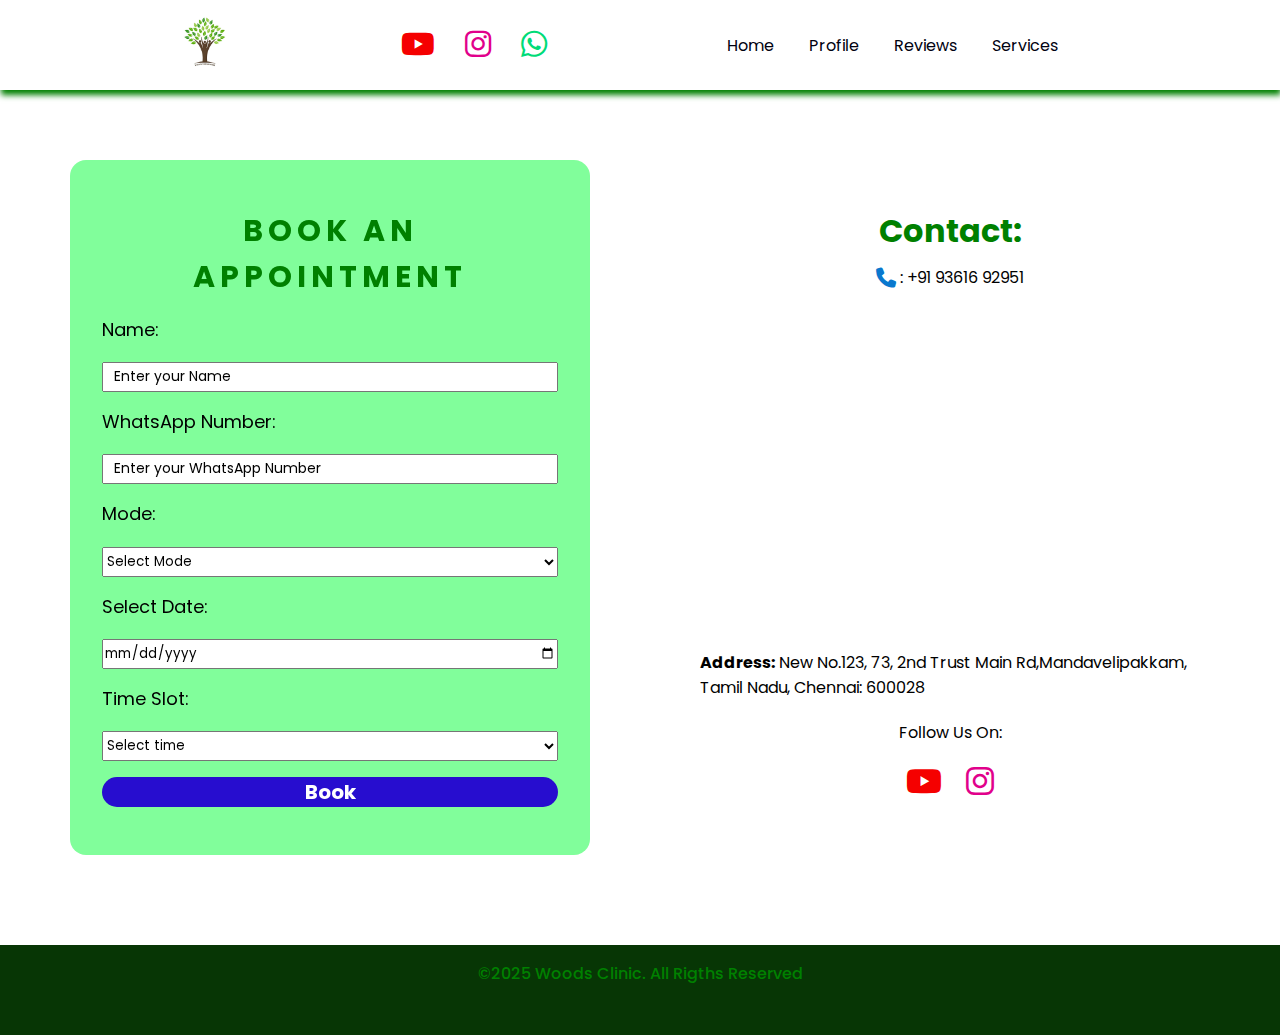
==== form.html @ ca2303f7 "last commit" ====
<!DOCTYPE html>
<html lang="en">
  <head>
    <meta charset="UTF-8" />
    <meta name="viewport" content="width=device-width, initial-scale=1.0" />
    <title>woodsclinic-website</title>
    <link rel="stylesheet" href="style.css" />
    <link rel="icon" type="image/jpg" href="./img/logo.jpg">
    <link
      rel="stylesheet"
      href="https://cdnjs.cloudflare.com/ajax/libs/font-awesome/6.7.2/css/all.min.css"
      integrity="sha512-Evv84Mr4kqVGRNSgIGL/F/aIDqQb7xQ2vcrdIwxfjThSH8CSR7PBEakCr51Ck+w+/U6swU2Im1vVX0SVk9ABhg=="
      crossorigin="anonymous"
      referrerpolicy="no-referrer"
    />
  </head>
  <body>
    <header class="header">
      <!-- Logo -->
      <div class="logo">
        <img src="./img/logo.jpg" alt="Logo" />
      </div>

      <!-- Social Media Icons -->
      <div class="social-icons">
        <a href="https://www.youtube.com/@mercythomas7470" target="_blank"
          ><i class="fa-brands fa-youtube" style="color: #f50000"></i
        ></a>
        <a
          href="https://www.instagram.com/dr.woodsclinic?utm_source=ig_web_button_share_sheet&igsh=ZDNlZDc0MzIxNw%3D%3D"
          target="_blank"
          ><i class="fa-brands fa-instagram" style="color: #e1008b"></i
        ></a>
        <a
          href="https://api.whatsapp.com/send/?phone=919361692951&text&type=phone_number&app_absent=0"
          target="_blank"
          ><i class="fa-brands fa-whatsapp" style="color: #00db78"></i
        ></a>
      </div>
      <!-- Mobile Menu Toggle -->
      <button class="menu-toggle" aria-label="Toggle navigation">☰</button>

      <!-- Navigation Bar -->
      <nav class="navbar">
        <ul class="nav-links">
          <li><a href="index.html">Home</a></li>
          <li><a href="profile.html">Profile</a></li>
          <li>
            <a
              href="https://www.google.com/search?kgmid=/g/11rcmsrhvy&hl=en-IN&q=WOODS&kgs=fb49faba40694e57&shndl=30&shem=lsde,vslce&source=sh/x/loc/osrp/m5/1"
              >Reviews</a
            >
          </li>
          <li class="dropdown">
            <a href="#services">Services</a>
            <ul class="dropdown-menu">
              <li><a href="Joint&MusclePain.html">Joint and Muscle Pain</a></li>
              <li><a href="Diabetes.html">Diabetes</a></li>
              <li><a href="BloodPressure.html">Blood Pressure</a></li>
              <li>
                <a href="Respiratory Problems.html">Respiratory Problems</a>
              </li>
              <li><a href="index.html#services">More</a></li>
            </ul>
          </li>
        </ul>

        <!-- Appointment Button -->
      </nav>
    </header>
    <main>
      <div class="section-1">
        <div class="about">
            <form action="#">
            <h1>Book an Appointment</h1>
            <label for="name">Name:</label>
            <input type="text" placeholder="Enter your Name" required/>
            <label for="name">WhatsApp Number:</label>
            <input type="text" placeholder="Enter your WhatsApp Number" required/>
            <label for="modes">Mode:</label>
            <select id="mode" name="Modes">
              <option value="select mode">Select Mode</option>
              <option value="offline">Offline</option>
              <option value="online">Online</option>
            </select>
            <label for="date">Select Date:</label>
            <input type="date" id="date" name="date" />
            <label for="time">Time Slot:</label>
            <select id="time" name="time">
              <option value="select time">Select time</option>
              <option value="9 am - 11 am">9 am - 11 am</option>
              <option value="11 am - 2 pm">11 am - 2 pm</option>
              <option value="4:30 pm - 6:30 pm">4:30 pm - 6:30 pm</option>
              <option value="6:30 pm - 9:30 pm">6:30 pm - 9:30 pm</option>
            </select>
            <button class="form-btn" type="submit">Book</button>
          </form>
        </div>
        <div class="contact">
            <h1>Contact:</h1>
            <p id="mob"><i class="fa-solid fa-phone fa-lg" style="color: #0978ce;"></i> : +91 93616 92951</p>
            <iframe class="map" src="https://www.google.com/maps/embed?pb=!1m18!1m12!1m3!1d3887.1500117342343!2d80.26991697454739!3d13.026117513681767!2m3!1f0!2f0!3f0!3m2!1i1024!2i768!4f13.1!3m3!1m2!1s0x3a5267ca9ee92921%3A0x3e972dcc298da08b!2sWOODS!5e0!3m2!1sen!2sin!4v1736834190316!5m2!1sen!2sin" width="400" height="300" style="border:0;" allowfullscreen="" loading="lazy" referrerpolicy="no-referrer-when-downgrade"></iframe>
            <p><b>Address:</b> New No.123, 73, 2nd Trust Main Rd,Mandavelipakkam, Tamil Nadu, Chennai: 600028</p>
            <p>Follow Us On:</p>
            <span><a href="https://www.youtube.com/@mercythomas7470"><i class="fa-brands fa-youtube" style="color: #f50000;"></i></a>
                <a href="https://www.instagram.com/dr.woodsclinic?utm_source=ig_web_button_share_sheet&igsh=ZDNlZDc0MzIxNw%3D%3D"><i class="fa-brands fa-instagram" style="color: #e1008b;"></i></a></span>

        </div>
      </div>
     
    </main>
    <footer>
      <p>&copy;2025 Woods Clinic. All Rigths Reserved</p>
    </footer>

    <script src="script.js"></script>
  </body>
</html>
---- style.css ----
@import url("https://fonts.googleapis.com/css2?family=Poppins:ital,wght@0,100;0,200;0,300;0,400;0,500;0,600;0,700;0,800;0,900;1,100;1,200;1,300;1,400;1,500;1,600;1,700;1,800;1,900&display=swap");

/* Reset Styles */
/* *{
  outline:1px solid red;
} */
* {
  margin: 0;
  padding: 0;
  box-sizing: border-box;
  scroll-behavior: smooth;
  font-family: "Poppins", sans-serif;
}

body {
  background-color: rgb(255, 255, 255);
}

b {
  font-weight: bolder;
}

/* Header Styling */
.header {
  height: 10vh;

  display: flex;
  justify-content: space-evenly;
  align-items: center;
  padding: 10px 20px;
  background-color: rgb(255, 255, 255);
  color: rgb(1, 1, 16);
  box-shadow: 1px 5px 6px green;
  flex-wrap: wrap;
  position: relative;
}

/* Logo */
.logo img {
  max-width: 50px;
  height: 50px;
}

/* Social Media Icons */
.social-icons {
  display: flex;
  gap: 10px;
}

.social-icons a {
  text-decoration: none;
  font-size: 30px;
  margin: 0 10px;

}

.social-icons a:hover {
  transform: scale(1.1);
}

/* Menu Toggle (Mobile) */
.menu-toggle {
  display: none;
  background: none;
  border: none;
  color: rgb(1, 1, 16);
  font-size: 24px;
  cursor: pointer;
}

/* Navigation Bar */
.navbar {

  display: flex;
  justify-content: space-between;
  align-items: center;

}

.navbar .nav-links {
  margin-right: 2rem;
}

.nav-links {
  list-style: none;
  display: flex;
  gap: 15px;
}

.nav-links a {
  text-decoration: none;
  color: rgb(1, 1, 16);
  padding: 5px 10px;
  font-size: 1rem;
}

.nav-links a:hover {
  background-color: rgb(0, 255, 38);
  color: rgb(255, 255, 255);
  border-radius: 5px;
}

/* Dropdown Styling */
.dropdown {
  position: relative;

}

.dropdown-menu {
  display: none;
  position: absolute;
  top: 100%;
  left: 0;
  background-color: rgba(221, 235, 235, 0.826);
  list-style: none;
  z-index: 9999;

  width: 200px;

}

.dropdown-menu li {
  border: 0.5px solid rgba(0, 0, 0, 0.192);
  width: 100%;
  text-align: center;
}

.dropdown:hover .dropdown-menu {
  display: block;
  gap: 3rem;
}

.dropdown-menu a {
  display: block;
  padding: 5px 10px;
  color: rgb(1, 1, 16);
  text-decoration: none;
}

.dropdown-menu a:hover {
  background-color: rgb(0, 255, 38);
}

/* Appointment Button */
.appointment-btn {
  background-color: rgb(6, 157, 6);
  color: #fff;
  border: .5px solid rgb(2, 67, 2);
  padding: 10px 15px;
  cursor: pointer;
  border-radius: 25px;
}

.appointment-btn:hover {
  color: rgb(255, 255, 255);
  background-color: blue;
  scale: 1.1;
}

main {
  position: relative;
  width: 100%;
  justify-content: center;
  align-items: center;

}

.section-1 {
  display: flex;
  justify-content: space-between;
  align-items: center;
  padding: 20px;
}

.about {
  width: 50%;
  padding: 50px;
}

.about h1 {
  color: green;

}

.about p {
  /*  padding: 10px; */
  text-align: justify;
  text-justify: inter-word;

}

.about ul {
  list-style: none;
  margin: 20px 0;
}

.logo-big-image {
  width: 40%;
  border-radius: 30px;
}
.contact{
  width: 50%;
  padding: 50px;
  display: flex;
  flex-direction: column;
  justify-content: start;
  align-items: center;
}
.map{
 margin-top: 20px;
 margin-bottom: 20px;
}

.section-2 {
  display: grid;
  grid-gap: 30px;
  grid-template-columns: repeat(2, 1fr);
  padding: 3rem;
  background-color: rgb(229, 255, 228);

  width: 100%;
}

.yt-video {
  display: block;
  margin: 0 auto;
  width: 100%;
  max-width: 360px;
  height: 440px;
}

.vid-cap {
  text-align: center;
  color: green;
}

.timing {
  display: flex;
  flex-direction: column;
  justify-content: start;
  align-items: center;
}

.timing h1,
.contact h1{
  /*   margin-bottom: 50px; */
  color: green;
}

.timing p ,
.contact p{
  margin: 10px;
}

.timing span a i,
.contact span a i {
  font-size: 2rem;
  margin: 10px;
}

.timing #mob {
  color: rgb(0, 34, 255);
}

.book-btn1 {
  margin-top: 50px;
  width: 350px;
  font-size: 1.2rem;
  background-color: rgb(29, 102, 249);
  color: aliceblue;
  border: 0.2px solid rgb(12, 83, 237);
  border-radius: 20px;
  padding: 7px;
}

.book-btn1:hover {
  background-color: rgb(2, 68, 199);
  border: 3px solid rgb(12, 83, 237);

}

.section-3 {

  width: 90%;
  margin: auto;

}

.services {
  display: grid;
  grid-template-columns: repeat(auto-fit, minmax(200px, 1fr));
}

.service {
  text-align: center;
  padding: 5px;
  background-color: rgb(0, 255, 38);
  margin: 10px;
  cursor: pointer;
  border-radius: 1rem;

}

.section-3 .service a {
  color: rgb(27, 9, 148);
  text-align: center;
  text-decoration: none;
  font-size: 1.2rem;
}

.section-3 h1 {
  color: green;

  margin-top: 2rem;
}

.section-3 .service:hover {
  transform: scale(1.1);
  box-shadow: 5px 5px 10px peru;
}

form {
  display: flex;
  flex-direction: column;
  gap: 1rem;
  padding: 3rem 2rem;
  background: rgba(48, 254, 90, 0.607);
  backdrop-filter: blur(3px);
  border-radius: 1rem;
}
form h1{
  text-align: center;
  text-transform: uppercase;
  letter-spacing: 5px;
  font-size: 30px;
/*   font-weight: bold; */
}
form label {
  font-size: 18px;
}


form input,select{
  height: 30px;
  width: 100%;
  margin-top: .2rem;
  outline: none;

}

.form-btn{
  background: #270dcf;
  color: white;
  font-weight: bold;
  font-size: 20px;
  width: 100%;
  border: none;outline: none;
  border-radius: 5rem;
  cursor: pointer;
  transition: .1s ease-in;
}
.form-btn:hover{
  transform: scale(1.05);
}
/* input,select:hover{
  border: 2px solid green;
} */
form input::placeholder{
  font-size: 14px;
  padding: 10px;
  color: black;
 
 
}
footer {
  margin-top: 20px;
  background-color: rgb(7, 54, 5);
  ;
  padding: 1rem;
  color: green;
  text-align: center;
  font-weight: 500;
  height: 10vh;
}

/* Responsive Styles */
@media (max-width: 1298px) {
  .section-1 {
    flex-direction: row;
    justify-content: space-between;
  }

  .about {
    width: 50%;
  }

  .logo-big-image {
    width: 45%;
  }

  .section-2 {
    grid-template-columns: 1fr;
    padding: 2rem;
  }

  .yt-video {
    margin: 20px auto;
    width: 80%;
  }

  .book-btn1 {
    width: 300px;
    font-size: 1rem;
  }
}

@media (max-width: 786px) {
  .menu-toggle {
    display: block;
  }

  .navbar {
    display: none;
    flex-direction: column;
    background-color: rgb(5, 25, 9);
    position: absolute;
    top: 100%;
    left: 0;
    width: 100%;
    padding: 20px;
    z-index: 1000;

  }

  .navbar a {
    border: 3px solid rgb(23, 99, 38);
    display: block;
    color: aliceblue;

  }

  .navbar a {
    border: 3px solid rgb(23, 99, 38);
    display: block;
    color: aliceblue;

  }

  .navbar.active {
    display: flex;
  }

  .nav-links {
    flex-direction: column;
    gap: 2px;
  }

  .nav-links li {
    width: 100%;
    text-align: center;

  }

  .dropdown-menu {
    background-color: rgb(5, 25, 9);
  }

  .appointment {
    margin-top: 10px;
    margin-right: 40px;
  }

  .section-1 {
    flex-direction: column;
    text-align: center;
  }

  .about {
    width: 100%;
    margin-bottom: 20px;
  }

  .about ul li {
    text-align: start;
  }

  .logo-big-image {
    width: 80%;
  }

  .section-2 {
    padding: 1.5rem;
  }

  .yt-video {
    width: 90%;
    height: auto;
  }

  .vid-cap {
    font-size: 1.2rem;
  }

  .timing h1 {
    font-size: 1.5rem;
  }

  .book-btn1 {
    width: 250px;
    font-size: 0.9rem;
  }
  .map{
    width: 440px;
    height: 440px;
  }

}

@media (max-width: 480px) {
  .menu-toggle {
    display: block;
  }

  .navbar {
    display: none;
    flex-direction: column;
    background-color: rgb(5, 25, 9);
    position: absolute;
    top: 100%;
    left: 0;
    width: 100%;
    padding: 20px;
    z-index: 1000;

  }

  .navbar.active {
    display: flex;
  }

  .nav-links {
    flex-direction: column;
    gap: 2px;
  }

  .nav-links li {
    width: 100%;
    text-align: center;

  }

  .dropdown-menu {
    background-color: rgb(5, 25, 9);
  }

  .appointment {
    margin-top: 10px;
    margin-right: 40px;
  }

  .section-1 {
    flex-direction: column;
    text-align: center;
  }

  .about {
    width: 100%;
    margin-bottom: 20px;
  }

  .logo-big-image {
    width: 80%;
  }

  .section-2 {
    padding: 1rem;
  }

  .yt-video {
    width: 100%;
    height: auto;
    margin: 10px 0;

  }

  .vid-cap {
    font-size: 1rem;
  }

  .timing {
    align-items: center;
    text-align: center;
  }

  .timing h1 {
    font-size: 1.2rem;
  }

  .timing p {
    font-size: 0.9rem;
  }

  .timing span a i {
    font-size: 1.5rem;
  }

  .book-btn1 {
    width: 200px;
    font-size: 0.8rem;
  }

}
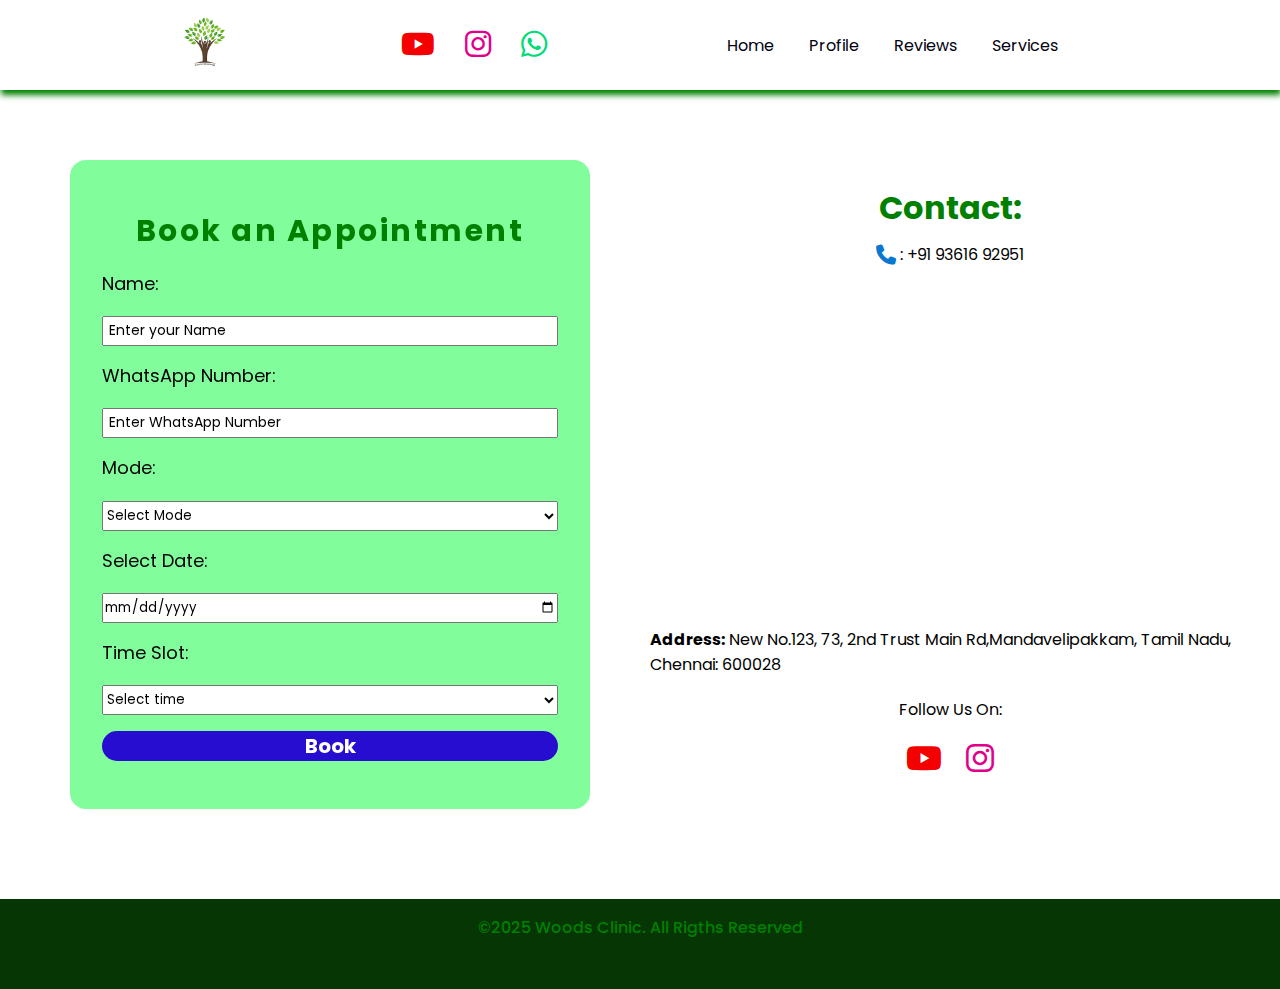
==== commit df5e9015: "last commit" ====
--- a/form.html
+++ b/form.html
@@ -76,7 +76,7 @@
             <label for="name">Name:</label>
             <input type="text" placeholder="Enter your Name" required/>
             <label for="name">WhatsApp Number:</label>
-            <input type="text" placeholder="Enter your WhatsApp Number" required/>
+            <input type="text" placeholder="Enter WhatsApp Number" required/>
             <label for="modes">Mode:</label>
             <select id="mode" name="Modes">
               <option value="select mode">Select Mode</option>
--- a/style.css
+++ b/style.css
@@ -200,7 +200,7 @@
 }
 .contact{
   width: 50%;
-  padding: 50px;
+  /* padding: 50px; */
   display: flex;
   flex-direction: column;
   justify-content: start;
@@ -330,8 +330,8 @@
 }
 form h1{
   text-align: center;
-  text-transform: uppercase;
-  letter-spacing: 5px;
+ /*  text-transform: uppercase; */
+  letter-spacing: 2.5px;
   font-size: 30px;
 /*   font-weight: bold; */
 }
@@ -367,10 +367,8 @@
 } */
 form input::placeholder{
   font-size: 14px;
-  padding: 10px;
+  padding-left: 5px;
   color: black;
- 
- 
 }
 footer {
   margin-top: 20px;
@@ -513,7 +511,23 @@
     width: 440px;
     height: 440px;
   }
-
+  form{
+    padding: 2rem 1rem;
+  }
+  form h1{
+    font-size: 16px;
+  }
+  form input{
+    font-size: 14px;
+  }
+  form input::placeholder{
+    font-size: 10px;
+    padding-left: 5px;
+    color: black;
+  }
+  .contact{
+    width: 100%;
+  }
 }
 
 @media (max-width: 480px) {
@@ -568,7 +582,8 @@
     margin-bottom: 20px;
   }
 
-  .logo-big-image {
+  .logo-big-image
+ {
     width: 80%;
   }
 
@@ -591,16 +606,21 @@
     align-items: center;
     text-align: center;
   }
-
-  .timing h1 {
+  .contact{
+    width: 100%;
+  }
+  .timing h1,
+  .contact h1 {
     font-size: 1.2rem;
   }
 
-  .timing p {
+  .timing p ,
+  .contact p{
     font-size: 0.9rem;
   }
 
-  .timing span a i {
+  .timing span a i ,
+  .contact span a i{
     font-size: 1.5rem;
   }
 
@@ -608,5 +628,19 @@
     width: 200px;
     font-size: 0.8rem;
   }
-
+  form h1{
+    font-size: 16px;
+  }
+  form input{
+    font-size: 14px;
+  }
+  form input::placeholder{
+    font-size: 10px;
+    padding-left: 5px;
+    color: black;
+  }
+  .map{
+    width: 100%;
+    height: 70%;
+  }
 }